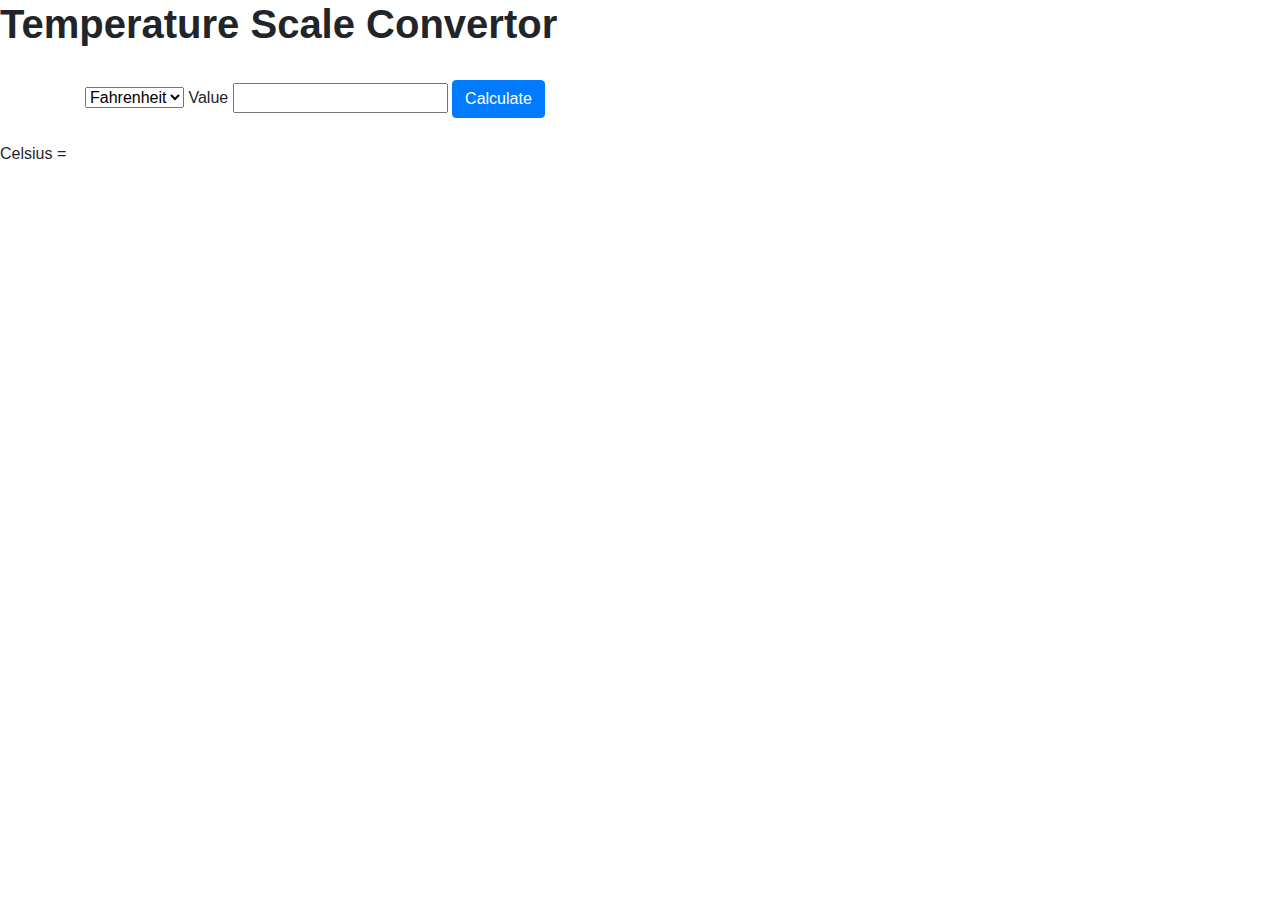
==== root/index.html @ 89f4270c "(Feature) Added Scale Options" ====
<!DOCTYPE html>
<html lang="en">

<head>
    <meta charset="UTF-8">
    <meta name="viewport" content="width=device-width, initial-scale=1.0">
    <title>Temp Converter</title>
    <link rel="stylesheet" href="style.css">
    <link rel="stylesheet" href="https://stackpath.bootstrapcdn.com/bootstrap/4.3.1/css/bootstrap.min.css"
        integrity="sha384-ggOyR0iXCbMQv3Xipma34MD+dH/1fQ784/j6cY/iJTQUOhcWr7x9JvoRxT2MZw1T" crossorigin="anonymous">
</head>

<body>
    <h1><strong>Temperature Scale Convertor</strong></h1>
    <br>
    <section class="container">
        <!--Created Different Scale Options  -->
        <select id="selectScale">
            <option value="Fahrenheit">Fahrenheit</option>
            <option value="Celsius">Celsius</option>
            <option value="Kelvin">Kelvin</option>
            <option value="Rankine">Rankine</option>
        </select>

        <label for="degrees">Value</label>
        <!-- Able to use onchange -->
        <input id="degrees" type="number" name="degrees">
        <!--onclick Event applied to button-->
        <button class="btn btn-rounded btn-primary" onclick="tempConvert()">Calculate</button>

    </section>
    <br>
    <label class="celsius">Celsius = <span id="getCelsius"> </span> </label>

    <script src="app.js"> </script>

</body>

</html>
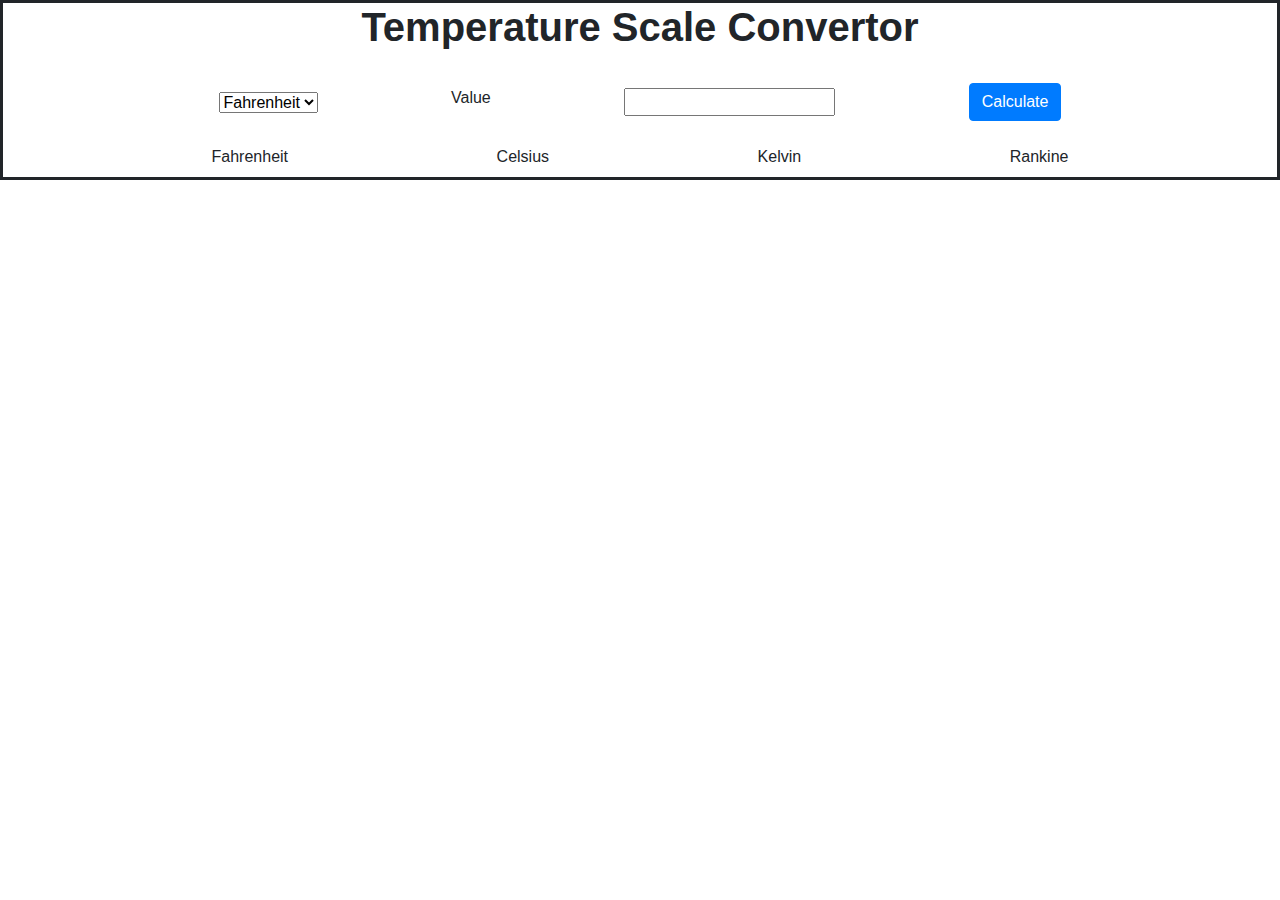
==== commit 2c8e681d: "(APP) Added Remaing Formulas For Converting Fahrenheit" ====
--- a/root/index.html
+++ b/root/index.html
@@ -22,15 +22,22 @@
             <option value="Rankine">Rankine</option>
         </select>
 
-        <label for="degrees">Value</label>
+        <label for="inputValue">Value</label>
         <!-- Able to use onchange -->
-        <input id="degrees" type="number" name="degrees">
+        <input id="inputValue" type="number" name="value">
         <!--onclick Event applied to button-->
         <button class="btn btn-rounded btn-primary" onclick="tempConvert()">Calculate</button>
 
     </section>
     <br>
-    <label class="celsius">Celsius = <span id="getCelsius"> </span> </label>
+    <!-- Created Class to adjust styling & added empty span for Conversion placement -->
+    <div class="conversions">
+        <label> Fahrenheit <span id="getFahrenheit"> </label>
+        <label> Celsius <span id="getCelsius"> </label>
+        <label> Kelvin <span id="getKelvin"> </label>
+        <label> Rankine <span id="getRankine"> </label>
+    </div>
+
 
     <script src="app.js"> </script>
 
--- a/root/style.css
+++ b/root/style.css
@@ -0,0 +1,41 @@
+* {
+  /* Set All Non Selectors To 0 Padding & Margin */
+  padding: 0;
+  margin: 0;
+}
+
+h1 {
+  text-align: center;
+}
+
+body {
+  border-style: solid;
+}
+
+.container {
+  display: flex;
+  flex-direction: row;
+  justify-content: center;
+  align-items: center;
+  justify-content: space-evenly;
+}
+
+.conversions {
+  display: flex;
+  flex-direction: row;
+  justify-content: center;
+  align-items: center;
+  justify-content: space-evenly;
+}
+
+/* Chrome, Safari, Edge, Opera Remove Arrows and Spinners */
+input::-webkit-outer-spin-button,
+input::-webkit-inner-spin-button {
+  -webkit-appearance: none;
+  margin: 0;
+}
+
+/* Firefox Remove Arrows and Spinners*/
+#inputValue {
+  -moz-appearance: textfield;
+}
